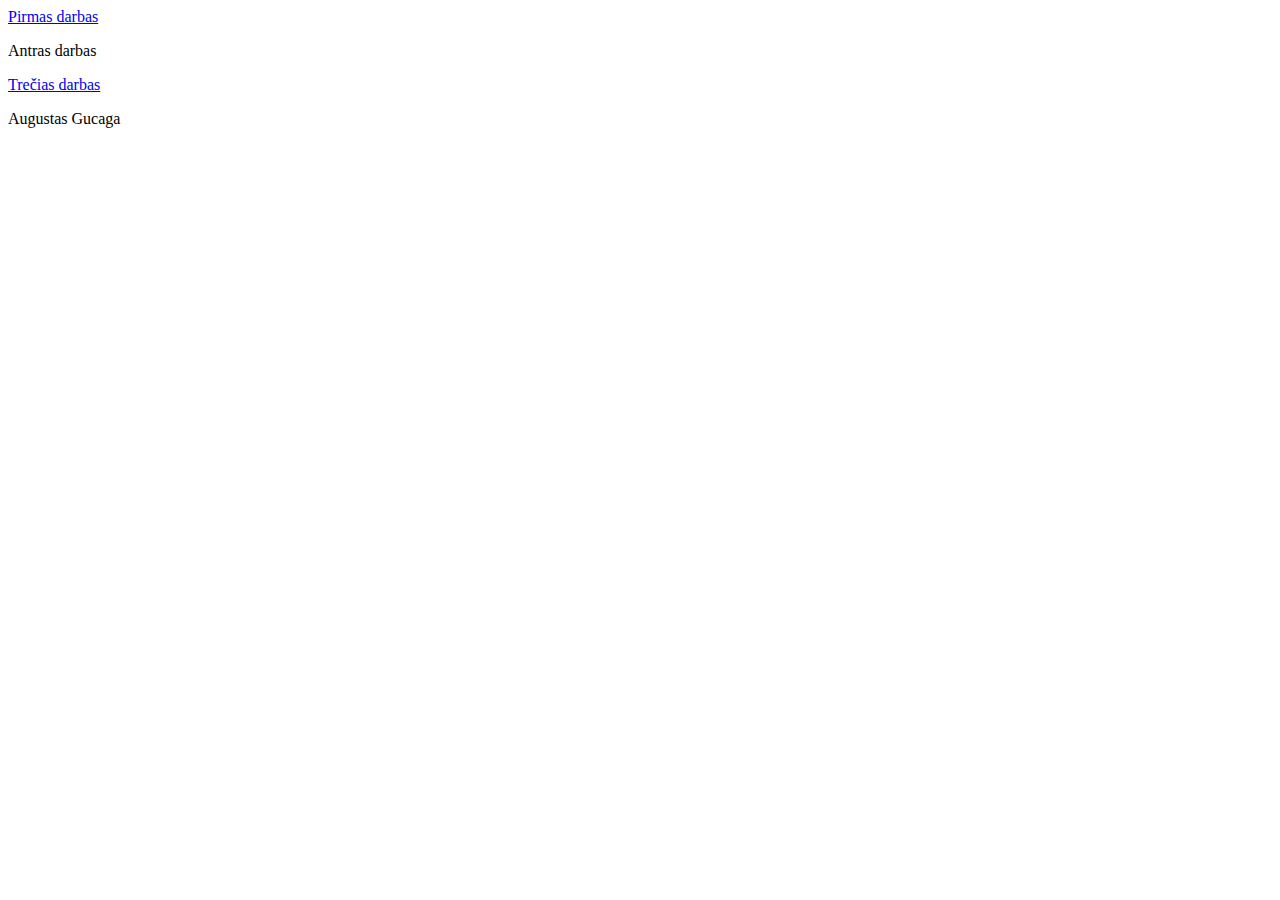
==== index.html @ 7fbde11f "Update and rename README.md to index.html" ====
<html>
	<head>
		<meta charset="utf-8">
	</head>
	<body>
		<p><a href="2pamoka.html"> Pirmas darbas</a></p>
		<p> Antras darbas </p>
		<p><a href="divpsl.html"> Trečias darbas</a></p>
		<p>Augustas Gucaga </p> 
	</body>
</html>
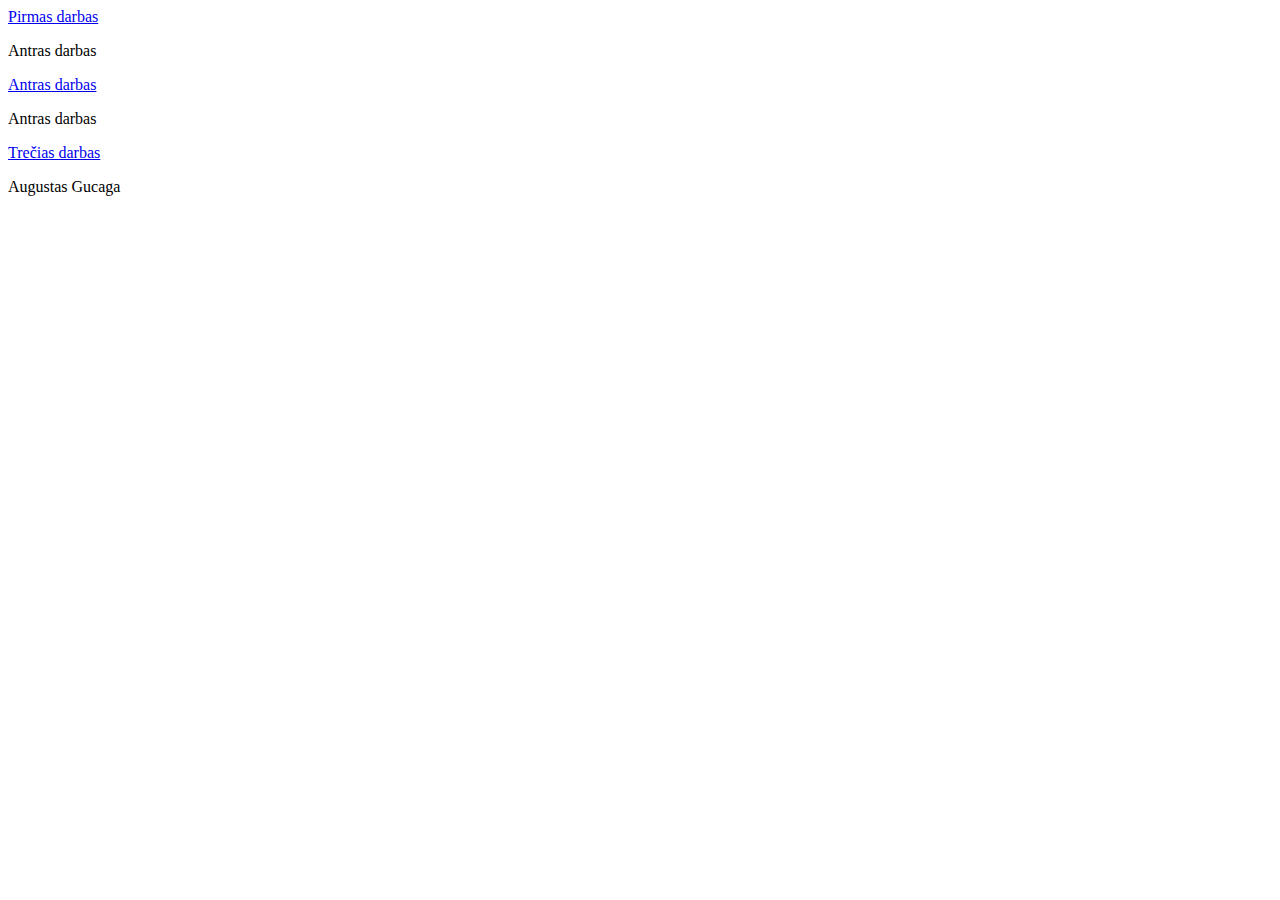
==== commit e49c0324: "Update index.html" ====
--- a/index.html
+++ b/index.html
@@ -6,6 +6,8 @@
 	<body>
 		<p><a href="2pamoka.html"> Pirmas darbas</a></p>
 		<p> Antras darbas </p>
+		<p><a href="trecias.html"> Antras darbas</a></p>
+		<p> Antras darbas </p>
 		<p><a href="divpsl.html"> Trečias darbas</a></p>
 		<p>Augustas Gucaga </p> 
 	</body>
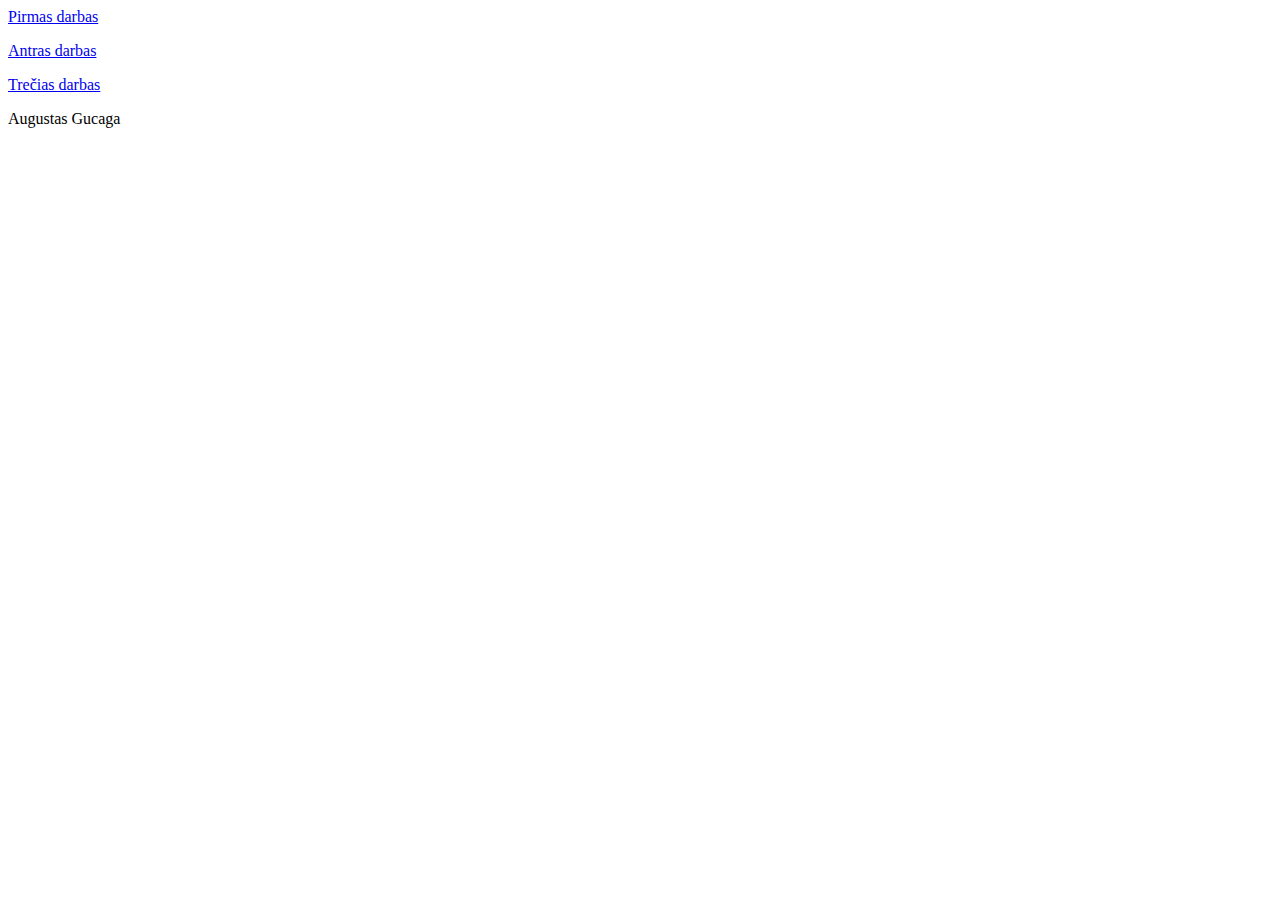
==== commit bf344bd6: "Update index.html" ====
--- a/index.html
+++ b/index.html
@@ -5,10 +5,10 @@
 	</head>
 	<body>
 		<p><a href="2pamoka.html"> Pirmas darbas</a></p>
-		<p> Antras darbas </p>
+		
 		<p><a href="trecias.html"> Antras darbas</a></p>
-		<p> Antras darbas </p>
-		<p><a href="divpsl.html"> Trečias darbas</a></p>
+		
+		<p><a href="Divpsl.html"> Trečias darbas</a></p>
 		<p>Augustas Gucaga </p> 
 	</body>
 </html>
